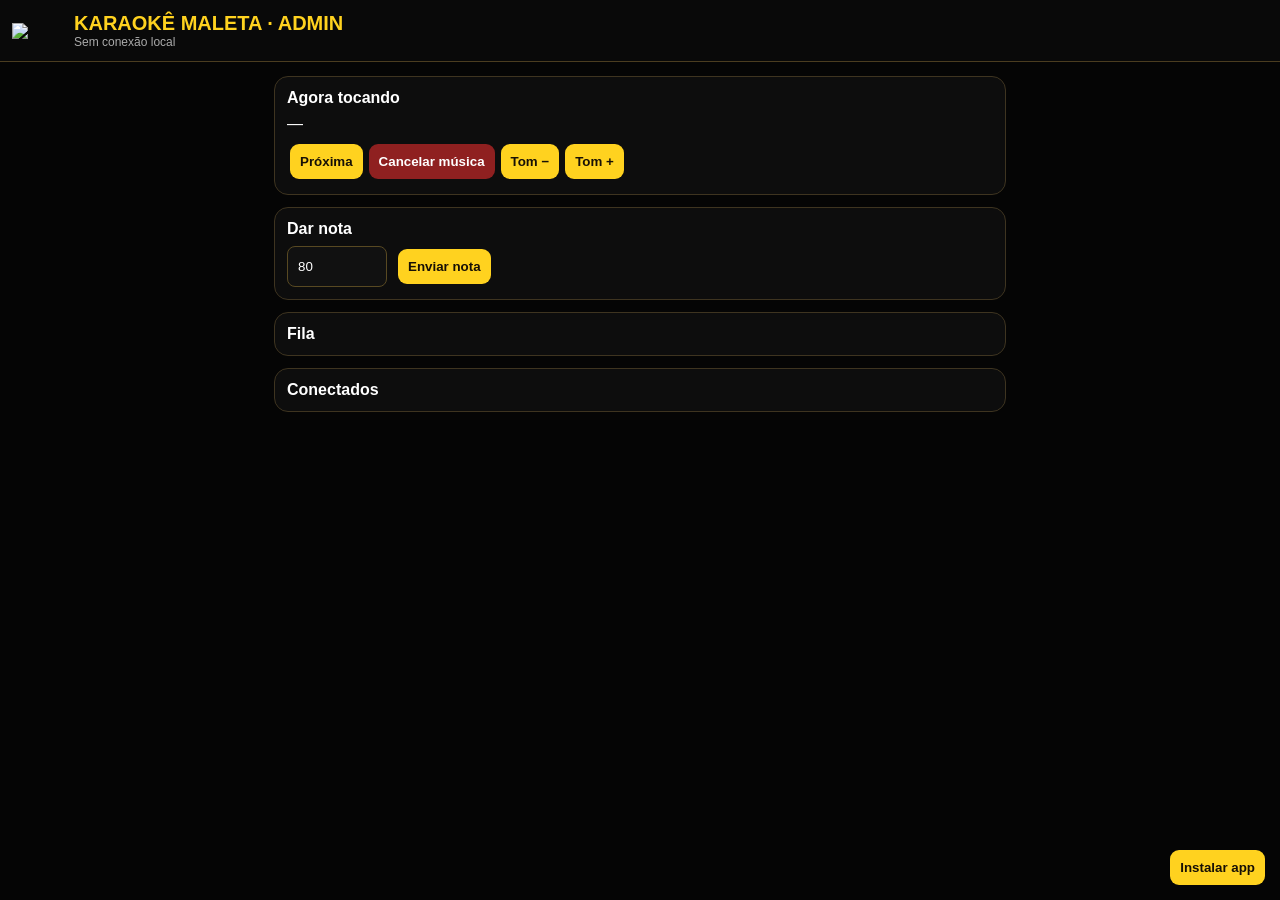
==== admin/index.html @ 7f3260a6 "Publica PWA Admin híbrido" ====
<!doctype html><html lang="pt-BR"><head><meta charset="utf-8"><meta name="viewport" content="width=device-width,initial-scale=1">
<link rel="manifest" href="manifest.webmanifest"><meta name="theme-color" content="#050505"><title>Karaoke Maleta Admin</title>
<style>*{box-sizing:border-box}body{margin:0;background:#050505;color:#fff;font-family:Arial}header{background:#090909;border-bottom:1px solid #4b3d20;padding:12px;display:flex;gap:10px;align-items:center}header img{width:52px}header b{color:#ffd21f;font-size:20px}main{max-width:760px;margin:auto;padding:14px}.card{background:#0d0d0d;border:1px solid #3e3420;border-radius:14px;padding:12px;margin-bottom:12px}button{border:0;border-radius:9px;padding:10px;background:#ffd21f;color:#171006;font-weight:900;margin:3px}button.danger{background:#8f2020;color:white}.row{padding:9px 0;border-bottom:1px solid #292316}.muted{color:#aaa;font-size:12px}input{padding:10px;background:#111;color:#fff;border:1px solid #584922;border-radius:8px;width:100px}#install{position:fixed;right:12px;bottom:12px}</style></head><body>
<header><img src="icon.svg"><div><b>KARAOKÊ MALETA · ADMIN</b><div id="conn" class="muted">Conectando…</div></div></header>
<main>
<div class="card"><b>Agora tocando</b><div id="now" style="margin:8px 0">—</div><button onclick="cmd('next')">Próxima</button><button class="danger" onclick="cmd('stop')">Cancelar música</button><button onclick="pitch(-1)">Tom −</button><button onclick="pitch(1)">Tom +</button></div>
<div class="card"><b>Dar nota</b><div style="display:flex;gap:8px;margin-top:8px"><input id="score" type="number" min="0" max="100" value="80"><button onclick="scoreNow()">Enviar nota</button></div></div>
<div class="card"><b>Fila</b><div id="queue"></div></div>
<div class="card"><b>Conectados</b><div id="clients"></div></div>
</main><button id="install">Instalar app</button>
<script>
const qp=new URLSearchParams(location.search), K='kmLocalEndpoint';
const q=qp.get('local'); if(q){localStorage.setItem(K,q.replace(/\/$/,'')); qp.delete('local'); history.replaceState({},'',location.pathname+(qp.toString()?'?'+qp:''));}
const LOCAL=()=>localStorage.getItem(K)||'';
async function api(path,opt={}){const base=LOCAL(); if(!base) throw Error('Abra pelo QR Code do Karaoke Maleta.'); return fetch(base+path,{...opt,mode:'cors',targetAddressSpace:'local',cache:'no-store'});}
let st={}, promptEvent=null;const $=s=>document.querySelector(s),esc=s=>String(s||'').replace(/[&<>"]/g,m=>({'&':'&amp;','<':'&lt;','>':'&gt;','"':'&quot;'}[m]));
async function refresh(){try{const id=localStorage.getItem('kmAdminId')||crypto.randomUUID?.()||String(Date.now());localStorage.setItem('kmAdminId',id);st=await api('/api/state?clientId='+encodeURIComponent(id)+'&clientName=Administrador&role=admin&ts='+Date.now()).then(r=>r.json());$('#conn').textContent='Conectado à maleta';$('#now').textContent=st.current?(st.current.title+' · '+(st.current.artist||'')):'Nenhuma música';$('#queue').innerHTML=(st.queue||[]).map(x=>`<div class="row"><b>${esc(x.singer||'')}</b><div>${esc(x.title||'')}</div></div>`).join('')||'<div class="muted">Fila vazia.</div>';const c=await api('/api/connected-clients?ts='+Date.now()).then(r=>r.json());$('#clients').innerHTML=c.map(x=>`<div class="row">${esc(x.name)} <span class="muted">· ${esc(x.role)}</span></div>`).join('')||'<div class="muted">Nenhum conectado.</div>';}catch(e){$('#conn').textContent='Sem conexão local';}}
async function action(action,value,extra={}){return api('/api/admin/action',{method:'POST',headers:{'Content-Type':'application/json','x-admin-pin':'1234'},body:JSON.stringify({action,value,...extra})})}
function cmd(type){api('/api/command',{method:'POST',headers:{'Content-Type':'application/json'},body:JSON.stringify({type})}).then(refresh)}
function pitch(d){cmdPitch(Math.max(-6,Math.min(6,(st.pitch||0)+d)))}
function cmdPitch(v){api('/api/command',{method:'POST',headers:{'Content-Type':'application/json'},body:JSON.stringify({type:'pitch',value:v})}).then(refresh)}
function scoreNow(){action('finalScore',Number($('#score').value)).then(refresh)}
window.addEventListener('beforeinstallprompt',e=>{e.preventDefault();promptEvent=e});$('#install').onclick=async()=>{if(promptEvent){promptEvent.prompt();await promptEvent.userChoice;promptEvent=null}else alert('Use o menu do navegador → Instalar app / Adicionar à tela inicial.')};
if('serviceWorker'in navigator)navigator.serviceWorker.register('./sw.js');refresh();setInterval(refresh,2500);
</script></body></html>
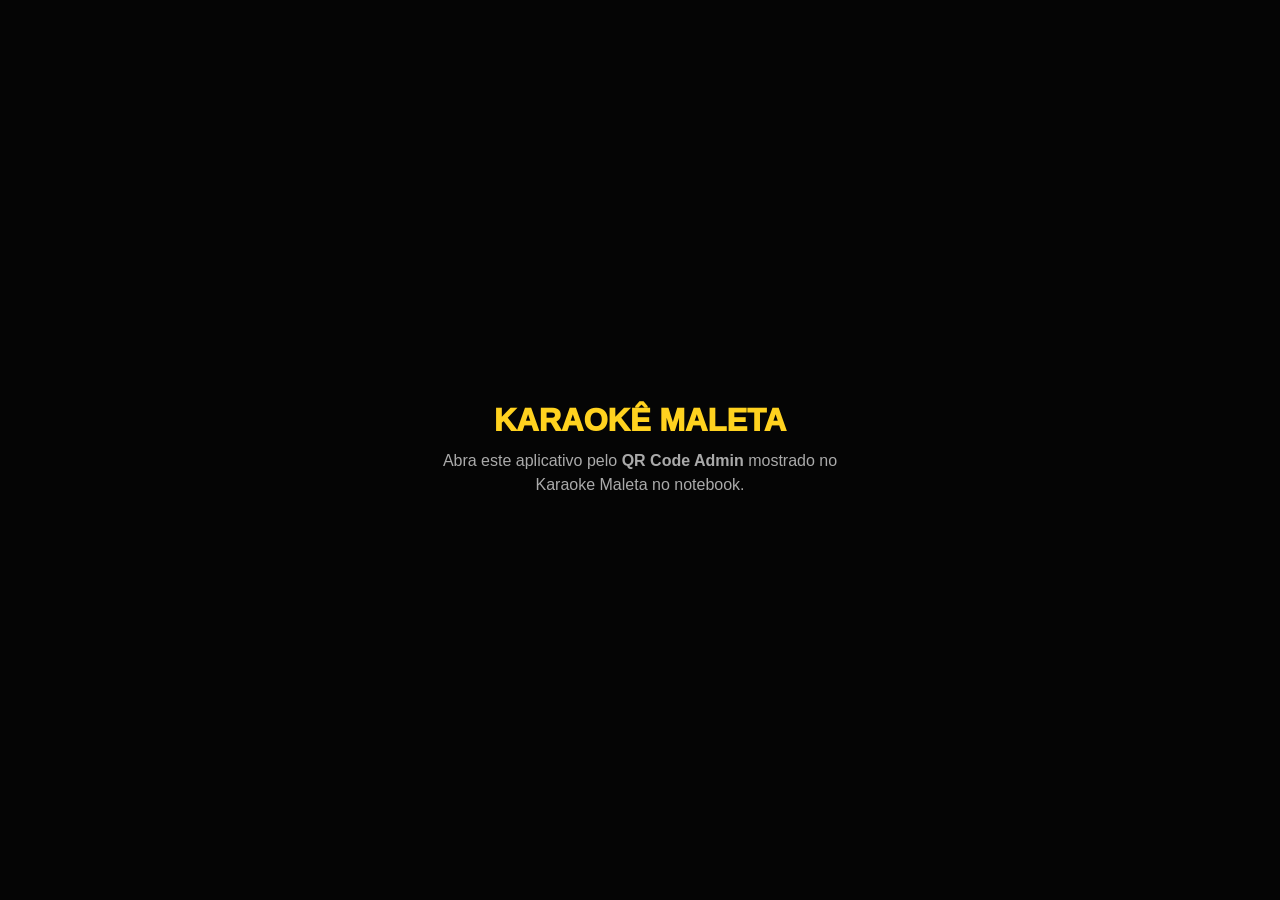
==== commit 9c6312f6: "Restaura PWA Admin original via ponte local" ====
--- a/admin/index.html
+++ b/admin/index.html
@@ -1,25 +1,55 @@
-<!doctype html><html lang="pt-BR"><head><meta charset="utf-8"><meta name="viewport" content="width=device-width,initial-scale=1">
-<link rel="manifest" href="manifest.webmanifest"><meta name="theme-color" content="#050505"><title>Karaoke Maleta Admin</title>
-<style>*{box-sizing:border-box}body{margin:0;background:#050505;color:#fff;font-family:Arial}header{background:#090909;border-bottom:1px solid #4b3d20;padding:12px;display:flex;gap:10px;align-items:center}header img{width:52px}header b{color:#ffd21f;font-size:20px}main{max-width:760px;margin:auto;padding:14px}.card{background:#0d0d0d;border:1px solid #3e3420;border-radius:14px;padding:12px;margin-bottom:12px}button{border:0;border-radius:9px;padding:10px;background:#ffd21f;color:#171006;font-weight:900;margin:3px}button.danger{background:#8f2020;color:white}.row{padding:9px 0;border-bottom:1px solid #292316}.muted{color:#aaa;font-size:12px}input{padding:10px;background:#111;color:#fff;border:1px solid #584922;border-radius:8px;width:100px}#install{position:fixed;right:12px;bottom:12px}</style></head><body>
-<header><img src="icon.svg"><div><b>KARAOKÊ MALETA · ADMIN</b><div id="conn" class="muted">Conectando…</div></div></header>
-<main>
-<div class="card"><b>Agora tocando</b><div id="now" style="margin:8px 0">—</div><button onclick="cmd('next')">Próxima</button><button class="danger" onclick="cmd('stop')">Cancelar música</button><button onclick="pitch(-1)">Tom −</button><button onclick="pitch(1)">Tom +</button></div>
-<div class="card"><b>Dar nota</b><div style="display:flex;gap:8px;margin-top:8px"><input id="score" type="number" min="0" max="100" value="80"><button onclick="scoreNow()">Enviar nota</button></div></div>
-<div class="card"><b>Fila</b><div id="queue"></div></div>
-<div class="card"><b>Conectados</b><div id="clients"></div></div>
-</main><button id="install">Instalar app</button>
+<!doctype html>
+<html lang="pt-BR">
+<head>
+<meta charset="utf-8">
+<meta name="viewport" content="width=device-width,initial-scale=1,viewport-fit=cover">
+<meta name="theme-color" content="#050505">
+<title>Karaoke Maleta — Admin</title>
+<link rel="manifest" href="manifest.webmanifest?v=020">
+<style>
+*{box-sizing:border-box}body{margin:0;background:#050505;color:#fff;font-family:Arial,sans-serif;min-height:100vh;display:grid;place-items:center}.load{width:min(430px,90vw);text-align:center}.logo{font-size:31px;font-weight:1000;color:#ffd21f;margin-bottom:10px}.msg{color:#aaa;line-height:1.5}.err{color:#ff7d7d;white-space:pre-wrap}.spin{width:38px;height:38px;border:4px solid #332b19;border-top-color:#ffd21f;border-radius:50%;margin:22px auto;animation:r 1s linear infinite}@keyframes r{to{transform:rotate(360deg)}}
+</style>
+</head>
+<body>
+<div class="load"><div class="logo">KARAOKÊ MALETA</div><div class="spin"></div><div id="msg" class="msg">Conectando ao Karaoke Maleta…</div></div>
 <script>
-const qp=new URLSearchParams(location.search), K='kmLocalEndpoint';
-const q=qp.get('local'); if(q){localStorage.setItem(K,q.replace(/\/$/,'')); qp.delete('local'); history.replaceState({},'',location.pathname+(qp.toString()?'?'+qp:''));}
-const LOCAL=()=>localStorage.getItem(K)||'';
-async function api(path,opt={}){const base=LOCAL(); if(!base) throw Error('Abra pelo QR Code do Karaoke Maleta.'); return fetch(base+path,{...opt,mode:'cors',targetAddressSpace:'local',cache:'no-store'});}
-let st={}, promptEvent=null;const $=s=>document.querySelector(s),esc=s=>String(s||'').replace(/[&<>"]/g,m=>({'&':'&amp;','<':'&lt;','>':'&gt;','"':'&quot;'}[m]));
-async function refresh(){try{const id=localStorage.getItem('kmAdminId')||crypto.randomUUID?.()||String(Date.now());localStorage.setItem('kmAdminId',id);st=await api('/api/state?clientId='+encodeURIComponent(id)+'&clientName=Administrador&role=admin&ts='+Date.now()).then(r=>r.json());$('#conn').textContent='Conectado à maleta';$('#now').textContent=st.current?(st.current.title+' · '+(st.current.artist||'')):'Nenhuma música';$('#queue').innerHTML=(st.queue||[]).map(x=>`<div class="row"><b>${esc(x.singer||'')}</b><div>${esc(x.title||'')}</div></div>`).join('')||'<div class="muted">Fila vazia.</div>';const c=await api('/api/connected-clients?ts='+Date.now()).then(r=>r.json());$('#clients').innerHTML=c.map(x=>`<div class="row">${esc(x.name)} <span class="muted">· ${esc(x.role)}</span></div>`).join('')||'<div class="muted">Nenhum conectado.</div>';}catch(e){$('#conn').textContent='Sem conexão local';}}
-async function action(action,value,extra={}){return api('/api/admin/action',{method:'POST',headers:{'Content-Type':'application/json','x-admin-pin':'1234'},body:JSON.stringify({action,value,...extra})})}
-function cmd(type){api('/api/command',{method:'POST',headers:{'Content-Type':'application/json'},body:JSON.stringify({type})}).then(refresh)}
-function pitch(d){cmdPitch(Math.max(-6,Math.min(6,(st.pitch||0)+d)))}
-function cmdPitch(v){api('/api/command',{method:'POST',headers:{'Content-Type':'application/json'},body:JSON.stringify({type:'pitch',value:v})}).then(refresh)}
-function scoreNow(){action('finalScore',Number($('#score').value)).then(refresh)}
-window.addEventListener('beforeinstallprompt',e=>{e.preventDefault();promptEvent=e});$('#install').onclick=async()=>{if(promptEvent){promptEvent.prompt();await promptEvent.userChoice;promptEvent=null}else alert('Use o menu do navegador → Instalar app / Adicionar à tela inicial.')};
-if('serviceWorker'in navigator)navigator.serviceWorker.register('./sw.js');refresh();setInterval(refresh,2500);
-</script></body></html>+const KM_KEY='karaokeMaletaLocalEndpoint';
+const qs=new URLSearchParams(location.search);
+let endpoint=String(qs.get('local')||localStorage.getItem(KM_KEY)||'').trim().replace(/\/$/,'');
+if(endpoint&&!/^https?:\/\//i.test(endpoint))endpoint='http://'+endpoint;
+if(qs.get('local')){localStorage.setItem(KM_KEY,endpoint);qs.delete('local');history.replaceState({},'',location.pathname+(qs.toString()?'?'+qs:'')+location.hash)}
+const msg=document.getElementById('msg');
+const nativeFetch=window.fetch.bind(window);
+function localUrl(path){return endpoint+path}
+function lna(input,init={}){return nativeFetch(input,{...init,mode:'cors',cache:'no-store',targetAddressSpace:'local'})}
+window.fetch=function(input,init={}){
+  if(typeof input==='string'&&(input.startsWith('/api/')||input.startsWith('/media/'))) input=localUrl(input);
+  if(typeof input==='string'&&endpoint&&input.startsWith(endpoint)) return lna(input,init);
+  return nativeFetch(input,init);
+};
+async function text(path){const r=await lna(localUrl(path));if(!r.ok)throw new Error(path+' → HTTP '+r.status);return r.text()}
+async function blobUrl(path){const r=await lna(localUrl(path));if(!r.ok)throw new Error(path+' → HTTP '+r.status);return URL.createObjectURL(await r.blob())}
+async function boot(){
+  if(!endpoint){msg.innerHTML='Abra este aplicativo pelo <b>QR Code Admin</b> mostrado no Karaoke Maleta no notebook.';document.querySelector('.spin').style.display='none';return}
+  try{
+    msg.textContent='Carregando o PWA Admin original…';
+    const [html,css,js,logo,bg]=await Promise.all([
+      text('/admin/index.html'),text('/admin/admin.css'),text('/admin/admin.js'),
+      blobUrl('/assets/karaoke_maleta_logo.png'),blobUrl('/assets/maletaoke_brand_full.png')
+    ]);
+    const bm=html.match(/<body[^>]*>([\s\S]*?)<\/body>/i);if(!bm)throw new Error('HTML local inválido');
+    let body=bm[1].replace(/<script[\s\S]*?<\/script>/gi,'');
+    body=body.replace(/src=["']assets\/karaoke_maleta_logo\.png["']/gi,'src="'+logo+'"');
+    const localCss=css.replace(/url\(["']?assets\/maletaoke_brand_full\.png["']?\)/gi,'url("'+bg+'")');
+    document.head.insertAdjacentHTML('beforeend','<style>'+localCss+'</style>');
+    document.body.innerHTML=body;
+    let localJs=js.replace(/navigator\.serviceWorker\.register\(["']\/admin\/sw\.js["']\)/g,"navigator.serviceWorker.register('/karaoke-maleta-pwa/admin/sw.js')");
+    const s=document.createElement('script');s.textContent=localJs;document.body.appendChild(s);
+  }catch(e){
+    console.error(e);document.querySelector('.spin')?.remove();msg.className='msg err';msg.textContent='Não foi possível conectar ao notebook.\n\n'+(e?.message||e)+'\n\nConfira se o celular está na mesma rede/Hotspot e se o Karaoke Maleta está aberto.';
+  }
+}
+boot();
+</script>
+</body>
+</html>
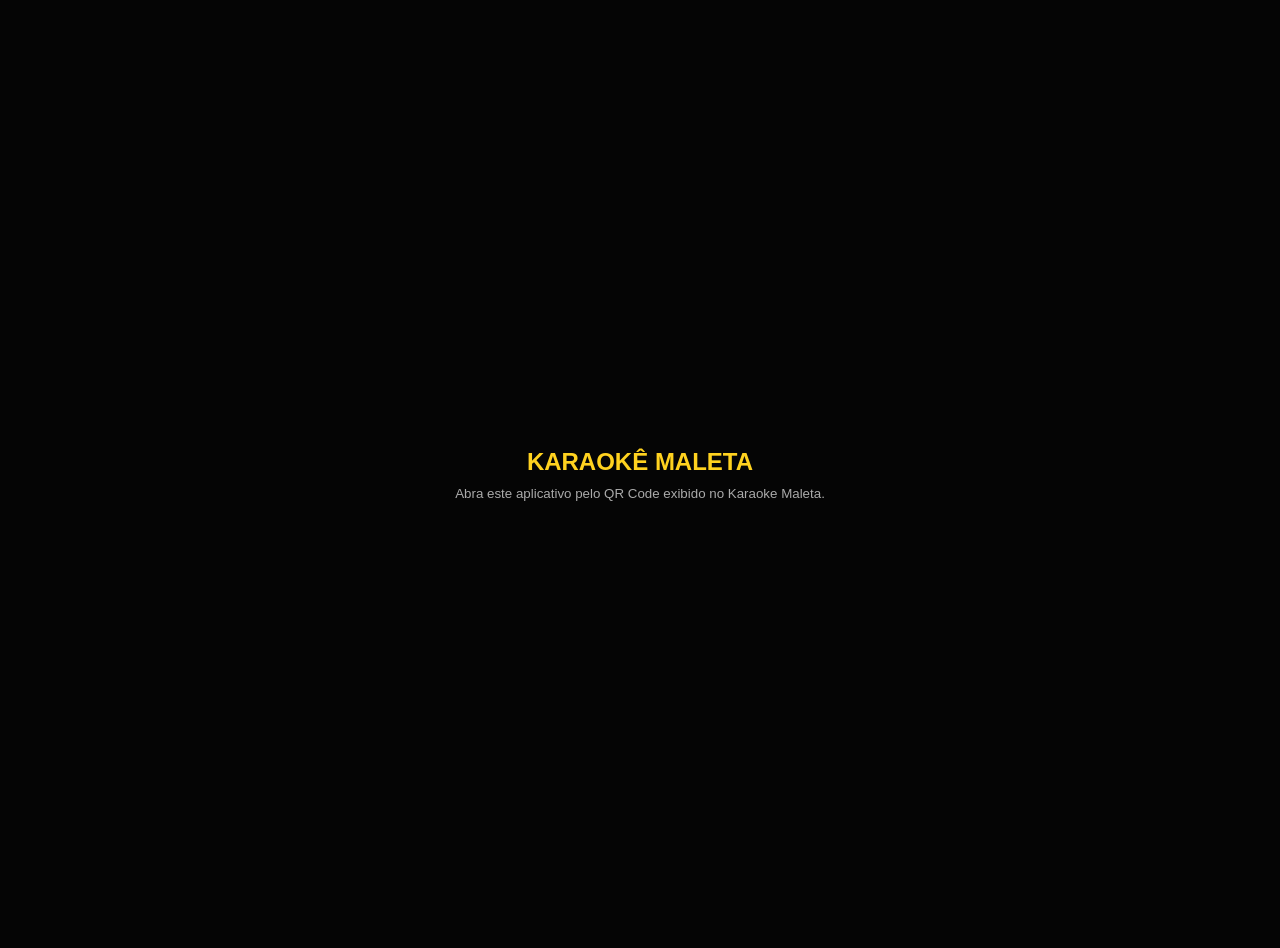
==== commit 952a6963: "Usa interface local original no PWA Admin" ====
--- a/admin/index.html
+++ b/admin/index.html
@@ -1,55 +1,47 @@
 <!doctype html>
-<html lang="pt-BR">
-<head>
-<meta charset="utf-8">
-<meta name="viewport" content="width=device-width,initial-scale=1,viewport-fit=cover">
-<meta name="theme-color" content="#050505">
-<title>Karaoke Maleta — Admin</title>
-<link rel="manifest" href="manifest.webmanifest?v=020">
-<style>
-*{box-sizing:border-box}body{margin:0;background:#050505;color:#fff;font-family:Arial,sans-serif;min-height:100vh;display:grid;place-items:center}.load{width:min(430px,90vw);text-align:center}.logo{font-size:31px;font-weight:1000;color:#ffd21f;margin-bottom:10px}.msg{color:#aaa;line-height:1.5}.err{color:#ff7d7d;white-space:pre-wrap}.spin{width:38px;height:38px;border:4px solid #332b19;border-top-color:#ffd21f;border-radius:50%;margin:22px auto;animation:r 1s linear infinite}@keyframes r{to{transform:rotate(360deg)}}
-</style>
-</head>
-<body>
-<div class="load"><div class="logo">KARAOKÊ MALETA</div><div class="spin"></div><div id="msg" class="msg">Conectando ao Karaoke Maleta…</div></div>
+<html lang="pt-BR"><head><meta charset="utf-8"><meta name="viewport" content="width=device-width,initial-scale=1,viewport-fit=cover">
+<meta name="theme-color" content="#050505"><title>Karaoke Maleta — Admin</title>
+<link rel="manifest" href="/karaoke-maleta-pwa/admin/manifest.webmanifest">
+<style>html,body{margin:0;background:#050505;color:#fff;font-family:Arial,sans-serif}#boot{min-height:100vh;display:grid;place-items:center;padding:24px;text-align:center}#boot b{color:#ffd21f;font-size:24px}#boot small{display:block;color:#aaa;margin-top:10px}</style>
+</head><body><div id="boot"><div><b>KARAOKÊ MALETA</b><small id="bootMsg">Conectando à maleta…</small></div></div>
 <script>
-const KM_KEY='karaokeMaletaLocalEndpoint';
-const qs=new URLSearchParams(location.search);
-let endpoint=String(qs.get('local')||localStorage.getItem(KM_KEY)||'').trim().replace(/\/$/,'');
-if(endpoint&&!/^https?:\/\//i.test(endpoint))endpoint='http://'+endpoint;
-if(qs.get('local')){localStorage.setItem(KM_KEY,endpoint);qs.delete('local');history.replaceState({},'',location.pathname+(qs.toString()?'?'+qs:'')+location.hash)}
-const msg=document.getElementById('msg');
+const ROLE='admin', KEY='karaokeMaletaLocalEndpoint', ROOT='/karaoke-maleta-pwa';
 const nativeFetch=window.fetch.bind(window);
-function localUrl(path){return endpoint+path}
-function lna(input,init={}){return nativeFetch(input,{...init,mode:'cors',cache:'no-store',targetAddressSpace:'local'})}
+function norm(v){v=String(v||'').trim().replace(/\/$/,'');if(!v)return '';if(!/^https?:\/\//i.test(v))v='http://'+v;return v}
+const qs=new URLSearchParams(location.search); const fromQr=norm(qs.get('local'));
+if(fromQr){localStorage.setItem(KEY,fromQr);qs.delete('local');history.replaceState({},'',location.pathname+(qs.toString()?'?'+qs:'')+location.hash)}
+const local=norm(localStorage.getItem(KEY)||'');
+function lf(path,opt={}){return nativeFetch(local+path,{...opt,mode:'cors',cache:'no-store',targetAddressSpace:'local'})}
 window.fetch=function(input,init={}){
-  if(typeof input==='string'&&(input.startsWith('/api/')||input.startsWith('/media/'))) input=localUrl(input);
-  if(typeof input==='string'&&endpoint&&input.startsWith(endpoint)) return lna(input,init);
+  if(typeof input==='string'&&(input.startsWith('/api/')||input.startsWith('/media/'))) return lf(input,init);
   return nativeFetch(input,init);
 };
-async function text(path){const r=await lna(localUrl(path));if(!r.ok)throw new Error(path+' → HTTP '+r.status);return r.text()}
-async function blobUrl(path){const r=await lna(localUrl(path));if(!r.ok)throw new Error(path+' → HTTP '+r.status);return URL.createObjectURL(await r.blob())}
 async function boot(){
-  if(!endpoint){msg.innerHTML='Abra este aplicativo pelo <b>QR Code Admin</b> mostrado no Karaoke Maleta no notebook.';document.querySelector('.spin').style.display='none';return}
+  const msg=document.getElementById('bootMsg');
+  if(!local){msg.textContent='Abra este aplicativo pelo QR Code exibido no Karaoke Maleta.';return}
   try{
-    msg.textContent='Carregando o PWA Admin original…';
-    const [html,css,js,logo,bg]=await Promise.all([
-      text('/admin/index.html'),text('/admin/admin.css'),text('/admin/admin.js'),
-      blobUrl('/assets/karaoke_maleta_logo.png'),blobUrl('/assets/maletaoke_brand_full.png')
+    const basePath='/'+ROLE+'/';
+    const [html,css,js]=await Promise.all([
+      lf(basePath+'index.html').then(r=>{if(!r.ok)throw Error('html');return r.text()}),
+      lf(basePath+ROLE+'.css').then(r=>{if(!r.ok)throw Error('css');return r.text()}),
+      lf(basePath+ROLE+'.js').then(r=>{if(!r.ok)throw Error('js');return r.text()})
     ]);
-    const bm=html.match(/<body[^>]*>([\s\S]*?)<\/body>/i);if(!bm)throw new Error('HTML local inválido');
-    let body=bm[1].replace(/<script[\s\S]*?<\/script>/gi,'');
-    body=body.replace(/src=["']assets\/karaoke_maleta_logo\.png["']/gi,'src="'+logo+'"');
-    const localCss=css.replace(/url\(["']?assets\/maletaoke_brand_full\.png["']?\)/gi,'url("'+bg+'")');
-    document.head.insertAdjacentHTML('beforeend','<style>'+localCss+'</style>');
+    const doc=new DOMParser().parseFromString(html,'text/html');
+    let body=doc.body.innerHTML
+      .replaceAll('assets/karaoke_maleta_logo.png','../singer/icon.svg')
+      .replaceAll('assets/icon-192.png','../singer/icon.svg')
+      .replaceAll('assets/icon-512.png','../singer/icon.svg');
     document.body.innerHTML=body;
-    let localJs=js.replace(/navigator\.serviceWorker\.register\(["']\/admin\/sw\.js["']\)/g,"navigator.serviceWorker.register('/karaoke-maleta-pwa/admin/sw.js')");
-    const s=document.createElement('script');s.textContent=localJs;document.body.appendChild(s);
+    const st=document.createElement('style');
+    st.textContent=css.replaceAll("url('assets/maletaoke_brand_full.png')",'none').replaceAll('url("assets/maletaoke_brand_full.png")','none');
+    document.head.appendChild(st);
+    const sc=document.createElement('script');
+    let code=js.replace("navigator.serviceWorker.register('/"+ROLE+"/sw.js')","navigator.serviceWorker.register(ROOT+'/'+ROLE+'/sw.js')");
+    sc.textContent=code;
+    document.body.appendChild(sc);
   }catch(e){
-    console.error(e);document.querySelector('.spin')?.remove();msg.className='msg err';msg.textContent='Não foi possível conectar ao notebook.\n\n'+(e?.message||e)+'\n\nConfira se o celular está na mesma rede/Hotspot e se o Karaoke Maleta está aberto.';
+    document.body.innerHTML='<div id="boot"><div><b>KARAOKÊ MALETA</b><small>Não foi possível conectar ao notebook. Verifique se o celular está na mesma rede Wi‑Fi/Hotspot e abra novamente pelo QR Code.</small></div></div>';
   }
 }
 boot();
-</script>
-</body>
-</html>+</script></body></html>
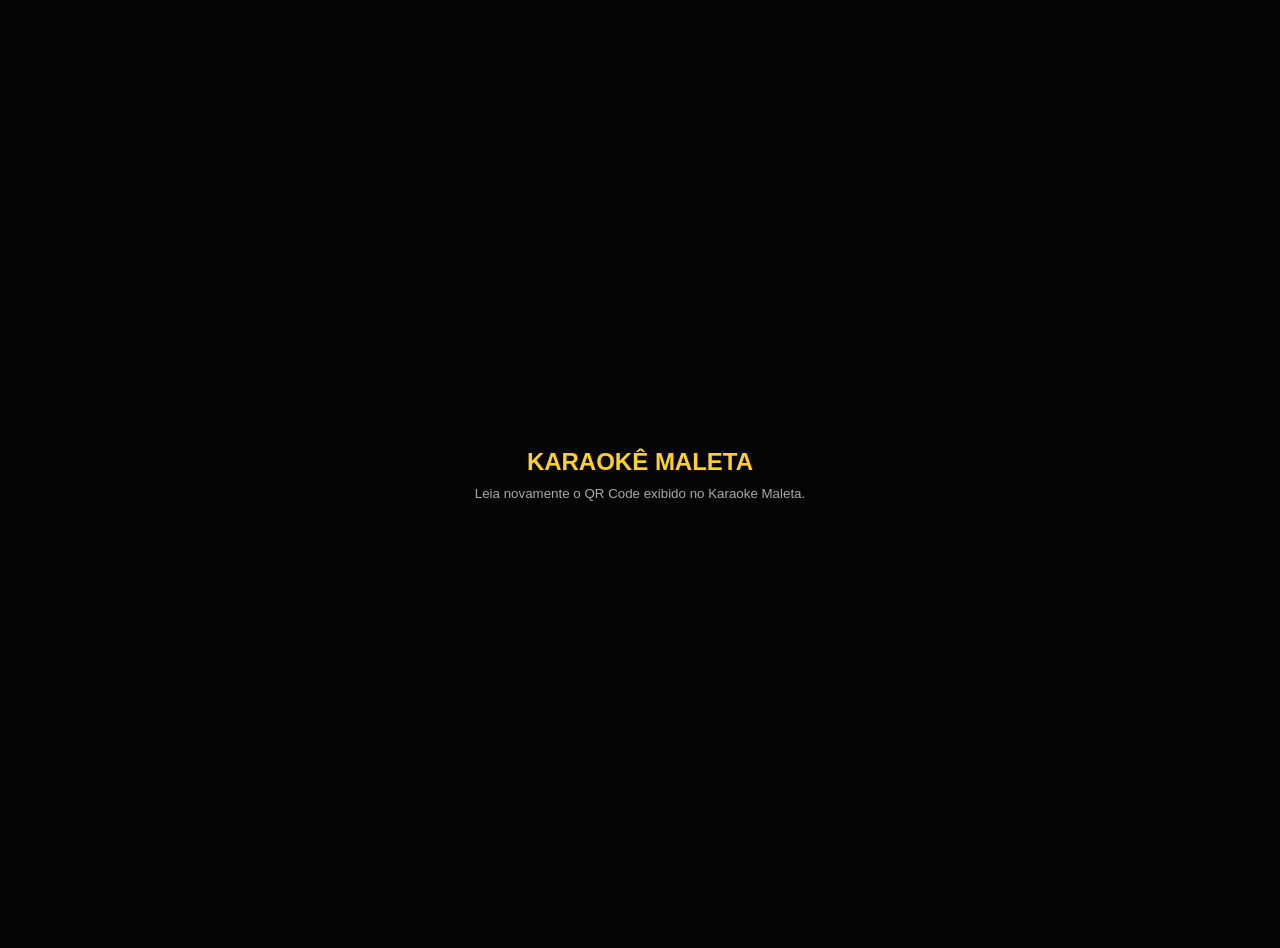
==== commit 9ad6aabd: "Corrige ponte do PWA Admin para rede local" ====
--- a/admin/index.html
+++ b/admin/index.html
@@ -5,43 +5,17 @@
 <style>html,body{margin:0;background:#050505;color:#fff;font-family:Arial,sans-serif}#boot{min-height:100vh;display:grid;place-items:center;padding:24px;text-align:center}#boot b{color:#ffd21f;font-size:24px}#boot small{display:block;color:#aaa;margin-top:10px}</style>
 </head><body><div id="boot"><div><b>KARAOKÊ MALETA</b><small id="bootMsg">Conectando à maleta…</small></div></div>
 <script>
-const ROLE='admin', KEY='karaokeMaletaLocalEndpoint', ROOT='/karaoke-maleta-pwa';
-const nativeFetch=window.fetch.bind(window);
+const ROLE='admin',KEY='karaokeMaletaLocalEndpoint';
 function norm(v){v=String(v||'').trim().replace(/\/$/,'');if(!v)return '';if(!/^https?:\/\//i.test(v))v='http://'+v;return v}
-const qs=new URLSearchParams(location.search); const fromQr=norm(qs.get('local'));
-if(fromQr){localStorage.setItem(KEY,fromQr);qs.delete('local');history.replaceState({},'',location.pathname+(qs.toString()?'?'+qs:'')+location.hash)}
-const local=norm(localStorage.getItem(KEY)||'');
-function lf(path,opt={}){return nativeFetch(local+path,{...opt,mode:'cors',cache:'no-store',targetAddressSpace:'local'})}
-window.fetch=function(input,init={}){
-  if(typeof input==='string'&&(input.startsWith('/api/')||input.startsWith('/media/'))) return lf(input,init);
-  return nativeFetch(input,init);
-};
-async function boot(){
-  const msg=document.getElementById('bootMsg');
-  if(!local){msg.textContent='Abra este aplicativo pelo QR Code exibido no Karaoke Maleta.';return}
-  try{
-    const basePath='/'+ROLE+'/';
-    const [html,css,js]=await Promise.all([
-      lf(basePath+'index.html').then(r=>{if(!r.ok)throw Error('html');return r.text()}),
-      lf(basePath+ROLE+'.css').then(r=>{if(!r.ok)throw Error('css');return r.text()}),
-      lf(basePath+ROLE+'.js').then(r=>{if(!r.ok)throw Error('js');return r.text()})
-    ]);
-    const doc=new DOMParser().parseFromString(html,'text/html');
-    let body=doc.body.innerHTML
-      .replaceAll('assets/karaoke_maleta_logo.png','../singer/icon.svg')
-      .replaceAll('assets/icon-192.png','../singer/icon.svg')
-      .replaceAll('assets/icon-512.png','../singer/icon.svg');
-    document.body.innerHTML=body;
-    const st=document.createElement('style');
-    st.textContent=css.replaceAll("url('assets/maletaoke_brand_full.png')",'none').replaceAll('url("assets/maletaoke_brand_full.png")','none');
-    document.head.appendChild(st);
-    const sc=document.createElement('script');
-    let code=js.replace("navigator.serviceWorker.register('/"+ROLE+"/sw.js')","navigator.serviceWorker.register(ROOT+'/'+ROLE+'/sw.js')");
-    sc.textContent=code;
-    document.body.appendChild(sc);
-  }catch(e){
-    document.body.innerHTML='<div id="boot"><div><b>KARAOKÊ MALETA</b><small>Não foi possível conectar ao notebook. Verifique se o celular está na mesma rede Wi‑Fi/Hotspot e abra novamente pelo QR Code.</small></div></div>';
-  }
+const qs=new URLSearchParams(location.search);
+const fromQr=norm(qs.get('local'));
+if(fromQr)localStorage.setItem(KEY,fromQr);
+const local=fromQr||norm(localStorage.getItem(KEY)||'');
+if(local){
+  const target=local+'/'+ROLE+'/';
+  document.getElementById('bootMsg').textContent='Abrindo o Karaoke Maleta no notebook…';
+  setTimeout(()=>location.replace(target),80);
+}else{
+  document.getElementById('bootMsg').textContent='Leia novamente o QR Code exibido no Karaoke Maleta.';
 }
-boot();
 </script></body></html>
